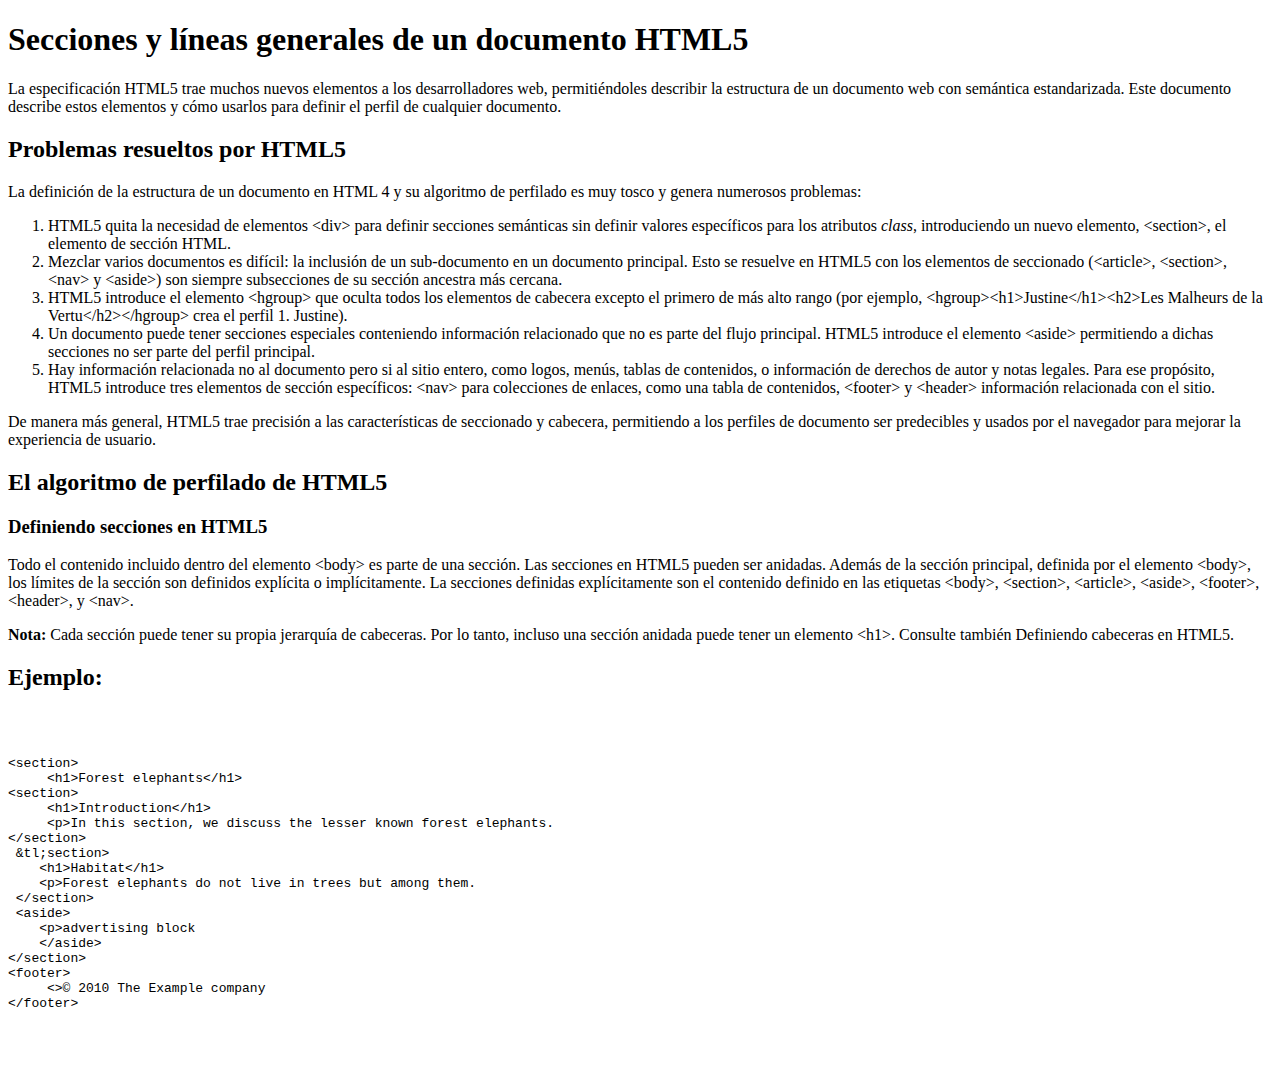
==== PrácticaMOOC/index.html @ b0298d24 "Cambios" ====
<!DOCTYPE html>
<html lang="es">
<head>
    <meta charset="UTF-8">
    <meta name="viewport" content="width=device-width, initial-scale=1.0">
    <title>Secciones y líneas generales de un documento HTML5</title>
</head>
<body>
<header>
    <h1>Secciones y líneas generales de un documento HTML5</h1>
</header>

<main>
    <section>
        <p>La especificación HTML5 trae muchos nuevos elementos a los desarrolladores web, permitiéndoles describir la estructura de un documento web con semántica estandarizada. Este documento describe estos elementos y cómo usarlos para definir el perfil de cualquier documento.</p>
    </section>
    <section>
        <article>
        <h2>Problemas resueltos por HTML5</h2>

        <p>La definición de la estructura de un documento en HTML 4 y su algoritmo de perfilado es muy tosco y genera numerosos problemas: </p>
        <ol type="1"> 
            <li>HTML5 quita la necesidad de elementos &lt;div&gt; para definir secciones semánticas sin definir valores específicos para los atributos <em>class</em>, introduciendo un nuevo elemento, &lt;section&gt;, el elemento de sección HTML. </li>
            <li> Mezclar varios documentos es difícil: la inclusión de un sub-documento en un documento principal. Esto se resuelve en HTML5 con los elementos de seccionado (&lt;article&gt;, &lt;section&gt;, &lt;nav&gt; y &lt;aside&gt;) son siempre subsecciones de su sección ancestra más cercana. </li>
            <li> HTML5 introduce el elemento &lt;hgroup&gt; que oculta todos los elementos de cabecera excepto el primero de más alto rango (por ejemplo, &lt;hgroup&gt;&lt;h1&gt;Justine&lt;/h1&gt;&lt;h2&gt;Les Malheurs de la Vertu&lt;/h2&gt;&lt;/hgroup&gt; crea el perfil 1. Justine). </li>
            <li> Un documento puede tener secciones especiales conteniendo información relacionado que no es parte del flujo principal. HTML5 introduce el elemento &lt;aside&gt; permitiendo a dichas secciones no ser parte del perfil principal. </li>
            <li> Hay información relacionada no al documento pero si al sitio entero, como logos, menús, tablas de contenidos, o información de derechos de autor y notas legales. Para ese propósito, HTML5 introduce tres elementos de sección específicos: &lt;nav&gt; para colecciones de enlaces, como una tabla de contenidos, &lt;footer&gt; y &lt;header&gt; información relacionada con el sitio. </li>
        </ol>
        <p>De manera más general, HTML5 trae precisión a las características de seccionado y cabecera, permitiendo a los perfiles de documento ser predecibles y usados por el navegador para mejorar la experiencia de usuario. </p>
</article>
<article>
<h2>El algoritmo de perfilado de HTML5 </h2>

<h3>Definiendo secciones en HTML5</h3>

<p>Todo el contenido incluido dentro del elemento &lt;body&gt; es parte de una sección. Las secciones en HTML5 pueden ser anidadas. Además de la sección principal, definida por el elemento &lt;body&gt;, los límites de la sección son definidos explícita o implícitamente. La secciones definidas explícitamente son el contenido definido en las etiquetas &lt;body&gt;, &lt;section&gt;, &lt;article&gt;, &lt;aside&gt;, &lt;footer&gt;, &lt;header&gt;, y &lt;nav&gt;. </p>
<p><strong>Nota:</strong> Cada sección puede tener su propia jerarquía de cabeceras. Por lo tanto, incluso una sección anidada puede tener un elemento &lt;h1&gt;. Consulte también Definiendo cabeceras en HTML5. </p>
</article>
<article>
<h2>Ejemplo: </h2>
<pre>
<code>
    

&lt;section&gt;
     &lt;h1&gt;Forest elephants&lt;/h1&gt;
&lt;section&gt;
     &lt;h1&gt;Introduction&lt;/h1&gt;
     &lt;p&gt;In this section, we discuss the lesser known forest elephants.
&lt;/section&gt;
 &tl;section&gt;
    &lt;h1&gt;Habitat&lt;/h1&gt;
    &lt;p&gt;Forest elephants do not live in trees but among them.
 &lt;/section&gt;
 &lt;aside&gt;
    &lt;p&gt;advertising block
    &lt;/aside&gt;
&lt;/section&gt;
&lt;footer&gt;
     &lt;&gt;&copy 2010 The Example company
&lt;/footer&gt;

    </code>
    </pre>
</article>
    </section>
</main>
</body>
</html>
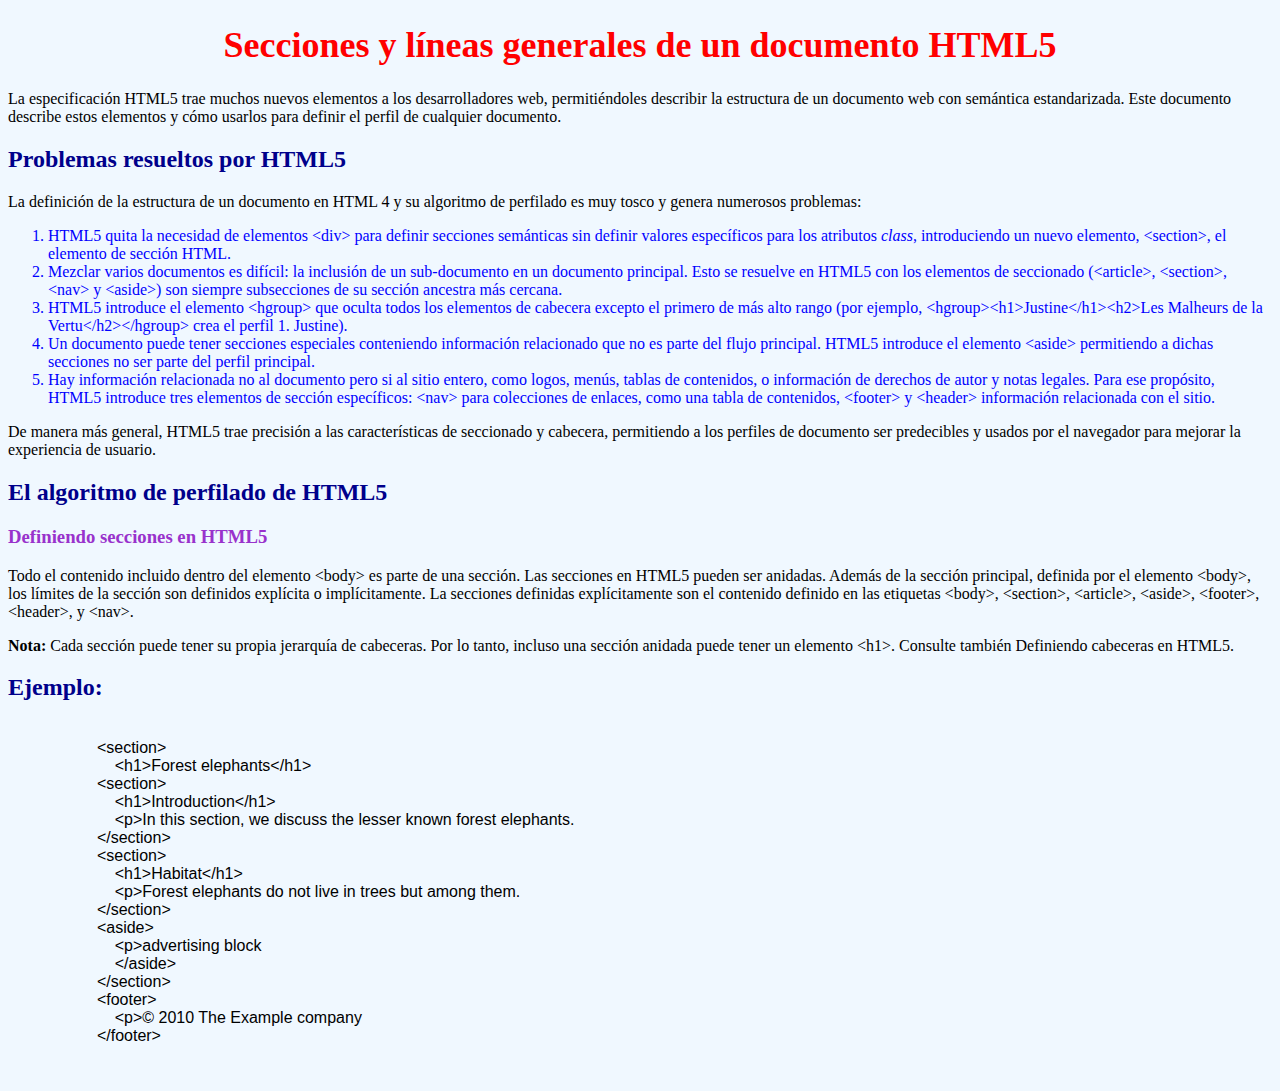
==== commit febd7aa1: "FinPráctica" ====
--- a/PrácticaMOOC/index.html
+++ b/PrácticaMOOC/index.html
@@ -4,6 +4,8 @@
     <meta charset="UTF-8">
     <meta name="viewport" content="width=device-width, initial-scale=1.0">
     <title>Secciones y líneas generales de un documento HTML5</title>
+    <meta name="author" content="Esther Moreno" />
+    <link rel="stylesheet" href="estilos.css" />
 </head>
 <body>
 <header>
@@ -16,53 +18,50 @@
     </section>
     <section>
         <article>
-        <h2>Problemas resueltos por HTML5</h2>
+            <h2>Problemas resueltos por HTML5</h2>
 
-        <p>La definición de la estructura de un documento en HTML 4 y su algoritmo de perfilado es muy tosco y genera numerosos problemas: </p>
-        <ol type="1"> 
-            <li>HTML5 quita la necesidad de elementos &lt;div&gt; para definir secciones semánticas sin definir valores específicos para los atributos <em>class</em>, introduciendo un nuevo elemento, &lt;section&gt;, el elemento de sección HTML. </li>
-            <li> Mezclar varios documentos es difícil: la inclusión de un sub-documento en un documento principal. Esto se resuelve en HTML5 con los elementos de seccionado (&lt;article&gt;, &lt;section&gt;, &lt;nav&gt; y &lt;aside&gt;) son siempre subsecciones de su sección ancestra más cercana. </li>
-            <li> HTML5 introduce el elemento &lt;hgroup&gt; que oculta todos los elementos de cabecera excepto el primero de más alto rango (por ejemplo, &lt;hgroup&gt;&lt;h1&gt;Justine&lt;/h1&gt;&lt;h2&gt;Les Malheurs de la Vertu&lt;/h2&gt;&lt;/hgroup&gt; crea el perfil 1. Justine). </li>
-            <li> Un documento puede tener secciones especiales conteniendo información relacionado que no es parte del flujo principal. HTML5 introduce el elemento &lt;aside&gt; permitiendo a dichas secciones no ser parte del perfil principal. </li>
-            <li> Hay información relacionada no al documento pero si al sitio entero, como logos, menús, tablas de contenidos, o información de derechos de autor y notas legales. Para ese propósito, HTML5 introduce tres elementos de sección específicos: &lt;nav&gt; para colecciones de enlaces, como una tabla de contenidos, &lt;footer&gt; y &lt;header&gt; información relacionada con el sitio. </li>
-        </ol>
-        <p>De manera más general, HTML5 trae precisión a las características de seccionado y cabecera, permitiendo a los perfiles de documento ser predecibles y usados por el navegador para mejorar la experiencia de usuario. </p>
-</article>
-<article>
-<h2>El algoritmo de perfilado de HTML5 </h2>
+            <p>La definición de la estructura de un documento en HTML 4 y su algoritmo de perfilado es muy tosco y genera numerosos problemas: </p>
+            <ol type="1"> 
+                <li>HTML5 quita la necesidad de elementos &lt;div&gt; para definir secciones semánticas sin definir valores específicos para los atributos <em>class</em>, introduciendo un nuevo elemento, &lt;section&gt;, el elemento de sección HTML. </li>
+                <li> Mezclar varios documentos es difícil: la inclusión de un sub-documento en un documento principal. Esto se resuelve en HTML5 con los elementos de seccionado (&lt;article&gt;, &lt;section&gt;, &lt;nav&gt; y &lt;aside&gt;) son siempre subsecciones de su sección ancestra más cercana. </li>
+                <li> HTML5 introduce el elemento &lt;hgroup&gt; que oculta todos los elementos de cabecera excepto el primero de más alto rango (por ejemplo, &lt;hgroup&gt;&lt;h1&gt;Justine&lt;/h1&gt;&lt;h2&gt;Les Malheurs de la Vertu&lt;/h2&gt;&lt;/hgroup&gt; crea el perfil 1. Justine). </li>
+                <li> Un documento puede tener secciones especiales conteniendo información relacionado que no es parte del flujo principal. HTML5 introduce el elemento &lt;aside&gt; permitiendo a dichas secciones no ser parte del perfil principal. </li>
+                <li> Hay información relacionada no al documento pero si al sitio entero, como logos, menús, tablas de contenidos, o información de derechos de autor y notas legales. Para ese propósito, HTML5 introduce tres elementos de sección específicos: &lt;nav&gt; para colecciones de enlaces, como una tabla de contenidos, &lt;footer&gt; y &lt;header&gt; información relacionada con el sitio. </li>
+            </ol>
+            <p>De manera más general, HTML5 trae precisión a las características de seccionado y cabecera, permitiendo a los perfiles de documento ser predecibles y usados por el navegador para mejorar la experiencia de usuario. </p>
+        </article>
+        <article>
+            <h2>El algoritmo de perfilado de HTML5 </h2>
 
-<h3>Definiendo secciones en HTML5</h3>
+            <h3>Definiendo secciones en HTML5</h3>
 
-<p>Todo el contenido incluido dentro del elemento &lt;body&gt; es parte de una sección. Las secciones en HTML5 pueden ser anidadas. Además de la sección principal, definida por el elemento &lt;body&gt;, los límites de la sección son definidos explícita o implícitamente. La secciones definidas explícitamente son el contenido definido en las etiquetas &lt;body&gt;, &lt;section&gt;, &lt;article&gt;, &lt;aside&gt;, &lt;footer&gt;, &lt;header&gt;, y &lt;nav&gt;. </p>
-<p><strong>Nota:</strong> Cada sección puede tener su propia jerarquía de cabeceras. Por lo tanto, incluso una sección anidada puede tener un elemento &lt;h1&gt;. Consulte también Definiendo cabeceras en HTML5. </p>
-</article>
-<article>
-<h2>Ejemplo: </h2>
-<pre>
-<code>
-    
-
-&lt;section&gt;
-     &lt;h1&gt;Forest elephants&lt;/h1&gt;
-&lt;section&gt;
-     &lt;h1&gt;Introduction&lt;/h1&gt;
-     &lt;p&gt;In this section, we discuss the lesser known forest elephants.
-&lt;/section&gt;
- &tl;section&gt;
-    &lt;h1&gt;Habitat&lt;/h1&gt;
-    &lt;p&gt;Forest elephants do not live in trees but among them.
- &lt;/section&gt;
- &lt;aside&gt;
-    &lt;p&gt;advertising block
-    &lt;/aside&gt;
-&lt;/section&gt;
-&lt;footer&gt;
-     &lt;&gt;&copy 2010 The Example company
-&lt;/footer&gt;
-
-    </code>
-    </pre>
-</article>
+            <p>Todo el contenido incluido dentro del elemento &lt;body&gt; es parte de una sección. Las secciones en HTML5 pueden ser anidadas. Además de la sección principal, definida por el elemento &lt;body&gt;, los límites de la sección son definidos explícita o implícitamente. La secciones definidas explícitamente son el contenido definido en las etiquetas &lt;body&gt;, &lt;section&gt;, &lt;article&gt;, &lt;aside&gt;, &lt;footer&gt;, &lt;header&gt;, y &lt;nav&gt;. </p>
+            <p><strong>Nota:</strong> Cada sección puede tener su propia jerarquía de cabeceras. Por lo tanto, incluso una sección anidada puede tener un elemento &lt;h1&gt;. Consulte también Definiendo cabeceras en HTML5. </p>
+        </article>
+        <article>
+            <h2>Ejemplo: </h2>
+            <pre>
+                <code id="codigoHTML">
+                    &lt;section&gt;
+                        &lt;h1&gt;Forest elephants&lt;/h1&gt;
+                    &lt;section&gt;
+                        &lt;h1&gt;Introduction&lt;/h1&gt;
+                        &lt;p&gt;In this section, we discuss the lesser known forest elephants.
+                    &lt;/section&gt;
+                    &lt;section&gt;
+                        &lt;h1&gt;Habitat&lt;/h1&gt;
+                        &lt;p&gt;Forest elephants do not live in trees but among them.
+                    &lt;/section&gt;
+                    &lt;aside&gt;
+                        &lt;p&gt;advertising block
+                        &lt;/aside&gt;
+                    &lt;/section&gt;
+                    &lt;footer&gt;
+                        &lt;p&gt;&copy; 2010 The Example company
+                    &lt;/footer&gt;
+                </code>
+            </pre>
+        </article>
     </section>
 </main>
 </body>
--- a/PrácticaMOOC/estilos.css
+++ b/PrácticaMOOC/estilos.css
@@ -0,0 +1,20 @@
+body {
+    background-color: aliceblue;
+}
+header {
+    color: red;
+    font-size: large;
+    text-align: center;
+}
+h2 {
+    color: darkblue;
+}
+h3 {
+    color: darkorchid;
+}
+ol li{ 
+    color: blue;
+}
+#codigoHTML {
+    font-family: Verdana, Geneva, Tahoma, sans-serif, cursive;
+}